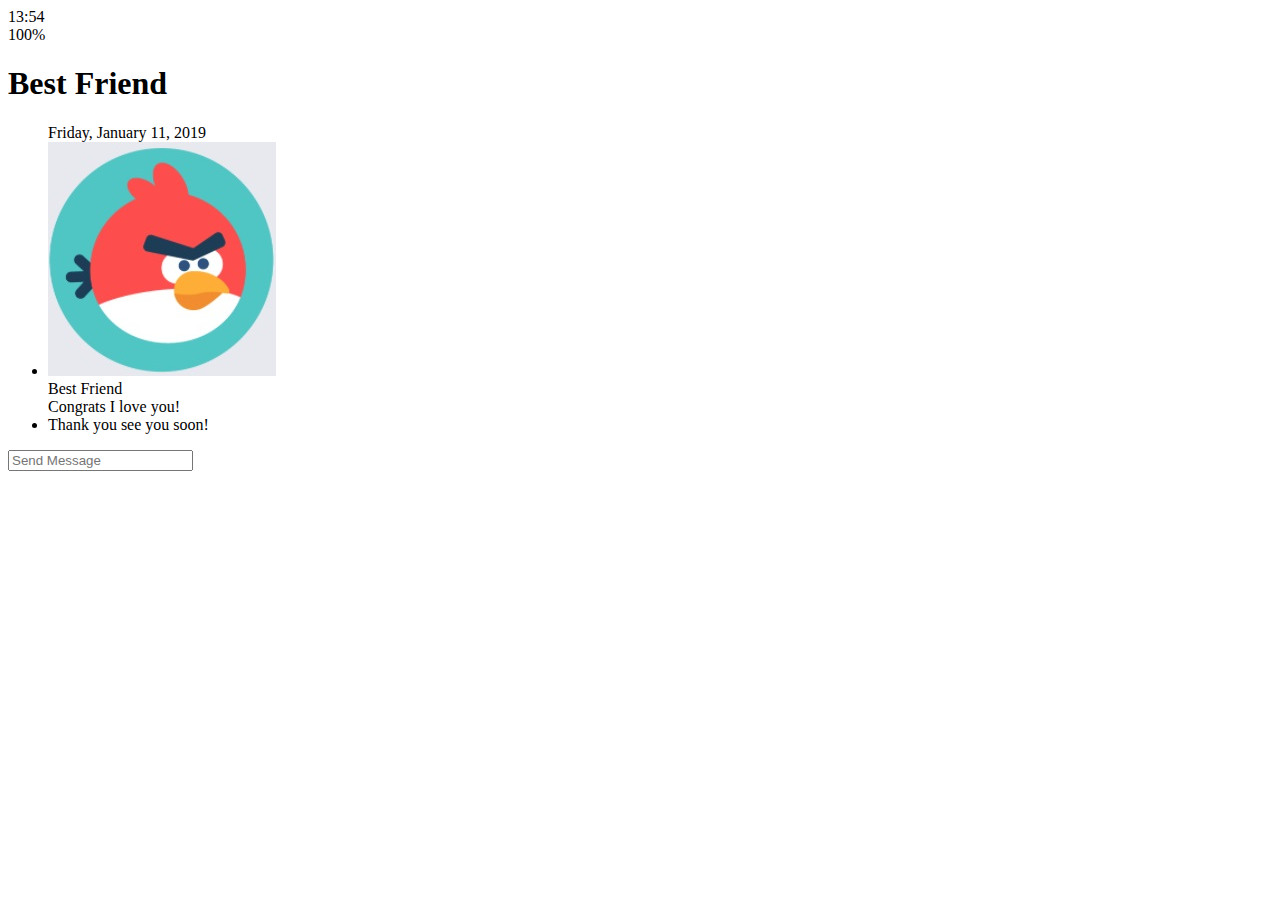
==== chat.html @ 0e751b11 "html complete" ====
<!DOCTYPE html>
<html lang="en">
    <head>
        <meta charset="UTF-8" />
        <meta name="viewport" content="width=device-width, initial-scale=1.0" />
        <meta http-equiv="X-UA-Compatible" content="ie=edge" />
        <link
            rel="stylesheet"
            href="https://use.fontawesome.com/releases/v5.7.2/css/all.css"
            integrity="sha384-fnmOCqbTlWIlj8LyTjo7mOUStjsKC4pOpQbqyi7RrhN7udi9RwhKkMHpvLbHG9Sr"
            crossorigin="anonymous"
        />
        <title>Chat | Kakao Clone</title>
    </head>
    <body>
        <div class="status-bar">
            <div class="status-bar__column">
                <span class="status-bar__clock">13:54 </span>
            </div>
            <div class="status-bar__column">
                <i class="fas fa-clock"></i>
                <i class="fas fa-volume-mute"></i>
                <i class="fas fa-wifi"></i>
                <span class="status-bar__battery-level">100%</span>
                <i class="fas fa-battery-full"></i>
            </div>
        </div>
        <header class="header">
            <div class="header__header-column">
                <a href="index.html" class="header__back-btn">
                    <i class="fas fa-arrow-left fa-2x"></i>
                </a>
                <h1 class="header__title">Best Friend</h1>
            </div>
            <div class="header__header-column">
                <span class="header__icon">
                    <i class="fas fa-search"></i>
                </span>
                <span class="header__icon">
                    <i class="fas fa-bars"></i>
                </span>
            </div>
        </header>
        <main class="chat">
            <ul class="chat__messages">
                <span class="chat__timestamp">Friday, January 11, 2019 </span>
                <li class="incoming-message message">
                    <img
                        src="images/avatar.jpg"
                        class="g-avatar message__avatar"
                    />
                    <div class="message__content">
                        <span class="message__author">Best Friend</span>
                        <div class="message__Bubble">
                            Congrats I love you!
                        </div>
                    </div>
                    <span class="message__timestamp"></span>
                </li>
                <li class="incoming-message message">
                    <span class="message__timestamp"></span>
                    <div class="message__content">
                        <div class="message__Bubble">
                            Thank you see you soon!
                        </div>
                    </div>
                </li>
            </ul>
        </main>
        <div class="chat__Write">
            <div class="chat__write-column">
                <i class="far fa-plus-square"></i>
            </div>
            <div class="chat__write-column">
                <input
                    type="text"
                    placeholder="Send Message"
                    class="chat__write-input"
                />
            </div>
            <div class="chat__write-column">
                <span class="chat__write-icon">
                    <i class="far fa-smile-wink"></i>
                </span>
                <span class="chat__write-icon">
                    <i class="fas fa-microphone"></i>
                </span>
            </div>
        </div>
    </body>
</html>
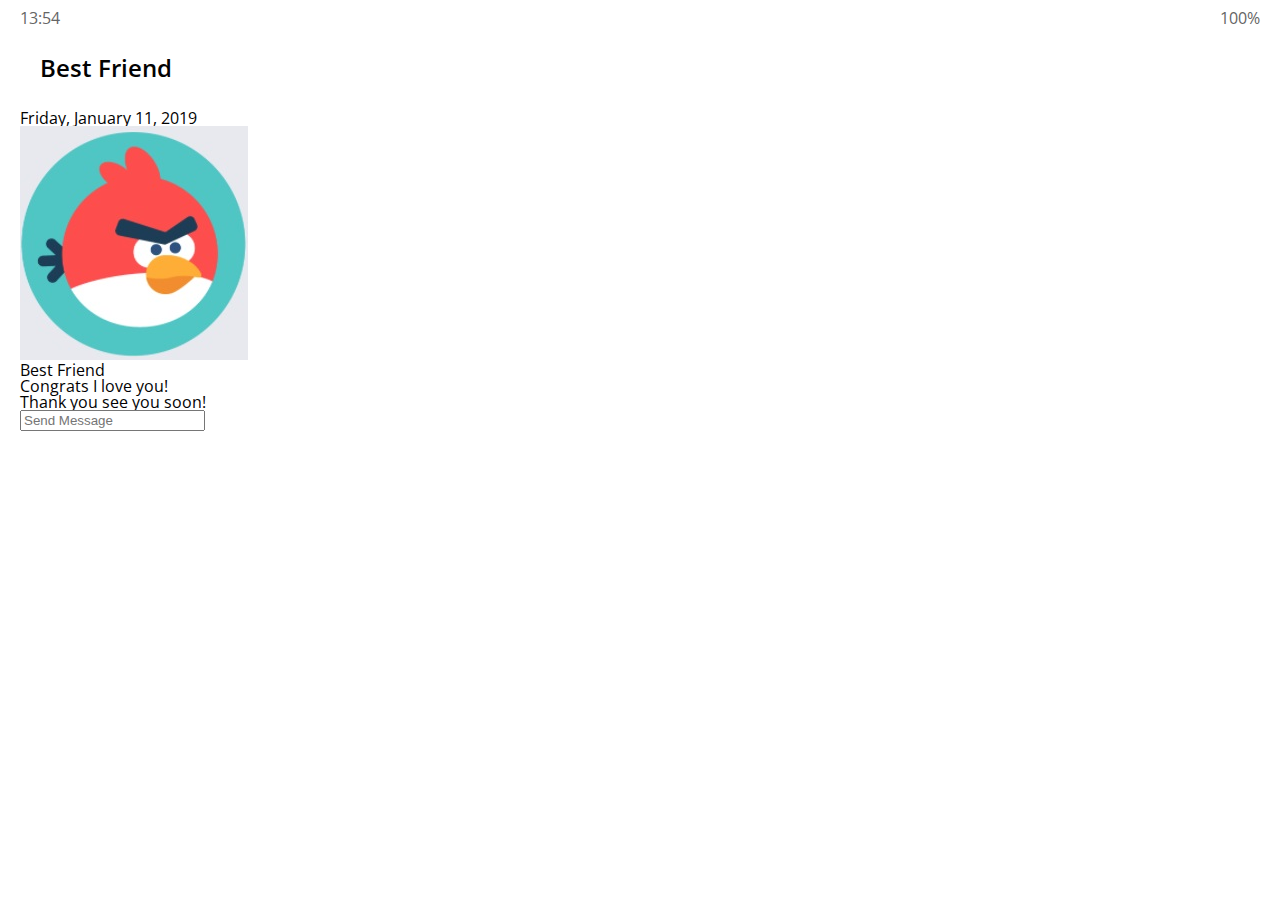
==== commit 24feb179: "css 1" ====
--- a/chat.html
+++ b/chat.html
@@ -10,6 +10,7 @@
             integrity="sha384-fnmOCqbTlWIlj8LyTjo7mOUStjsKC4pOpQbqyi7RrhN7udi9RwhKkMHpvLbHG9Sr"
             crossorigin="anonymous"
         />
+        <link rel="stylesheet" href="css/styles.css" />
         <title>Chat | Kakao Clone</title>
     </head>
     <body>
@@ -28,7 +29,7 @@
         <header class="header">
             <div class="header__header-column">
                 <a href="index.html" class="header__back-btn">
-                    <i class="fas fa-arrow-left fa-2x"></i>
+                    <i class="fas fa-arrow-left"></i>
                 </a>
                 <h1 class="header__title">Best Friend</h1>
             </div>
--- a/css/styles.css
+++ b/css/styles.css
@@ -0,0 +1,23 @@
+@import url("https://fonts.googleapis.com/css?family=Open+Sans:400,600&display=swap"); /* google font에서 가져옴*/
+@import "reset.css";
+@import "status-bar.css";
+@import "header.css";
+@import "nav-bar.css";
+/* import와 body사이 공간을 띄워주세요*/
+
+* {
+    box-sizing: border-box; /* padding 값을 주더라도 전체 크기가 변하지않음.`*/
+}
+
+body {
+    background-color: white;
+    padding: 10px 20px;
+    color: #020202;
+    font-family: "Open Sans", -apple-system, BlinkMacSystemFont, "Segoe UI",
+        Roboto, Oxygen, Ubuntu, Cantarell, "Open Sans", "Helvetica Neue",
+        sans-serif; /*open sans, [default font]*/
+}
+
+a {
+    color: inherit; /* 부모 요소로부터 색상을 받아옴*/
+}
